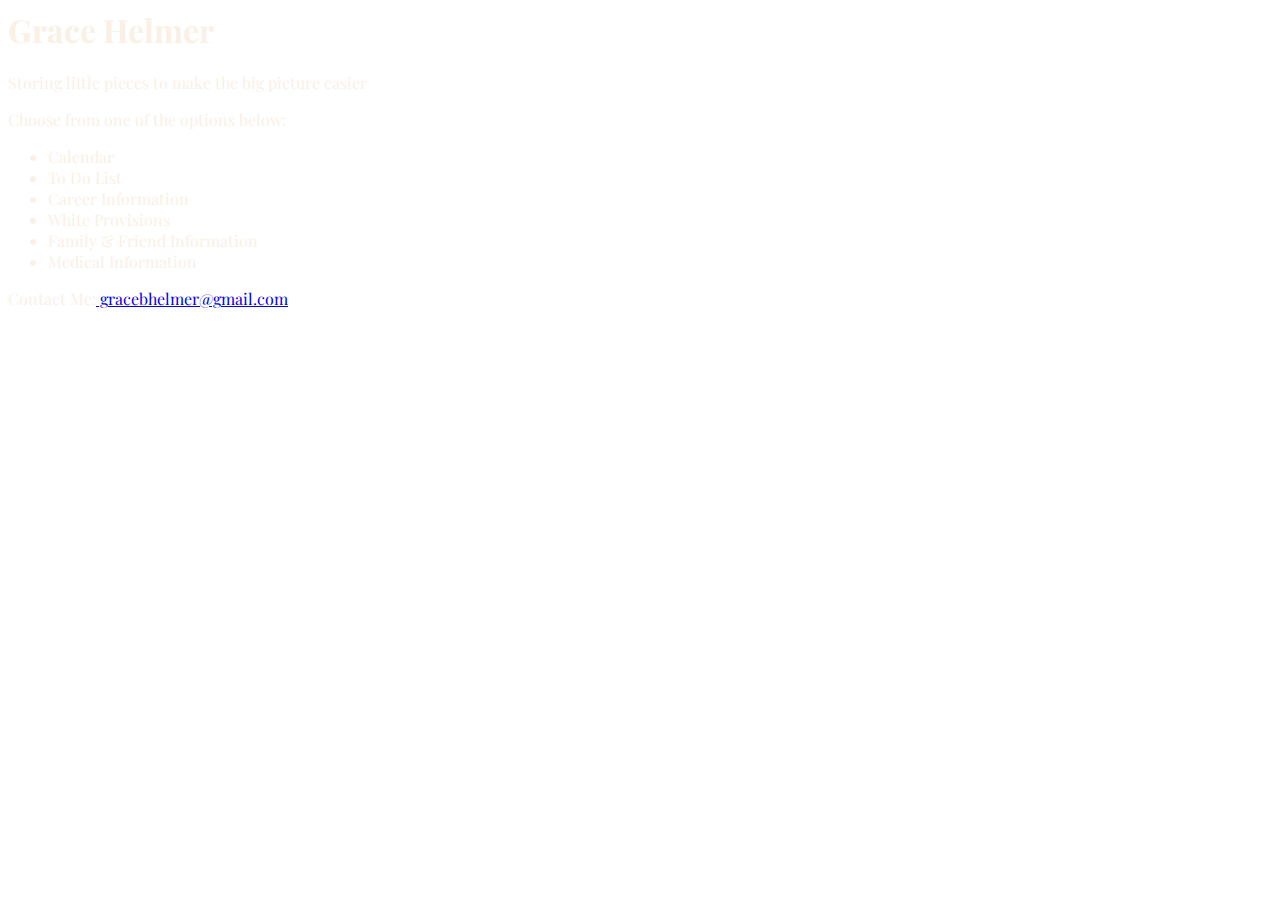
==== unit_3/index.html @ f6dbc503 "testing images" ====
<html><head>
	<title>Grace Helmer - Life Organizer</title>
	<link rel="stylesheet" type="text/css" href="css/style.css" <="" head="">
	<link href="https://fonts.googleapis.com/css?family=Open+Sans+Condensed:300|Playfair+Display" rel="stylesheet">
</head><body>
<h1>Grace Helmer</h1>
<p id="slogan">Storing little pieces to make the big picture easier</p>
<p>Choose from one of the options below:</p>
<ul>
	<li>Calendar</li>
	<li>To Do List</li>
	<li>Career Information</li>
	<li>White Provisions</li>
	<li>Family & Friend Information</li>
	<li>Medical Information</li>
</ul>
<p>Contact Me:<a href="mailto:gracebhelmer@gmail.com?Subject=Help me become organized!" target="_top"> gracebhelmer@gmail.com</a></p>

</body></html>
---- unit_3/css/style.css ----
body {
	background-image: url("/Users/ghelmer/Desktop/gracebhelmer.github.io/unit_3/images/adam-birkett-216657.jpg");
    background-repeat: no-repeat;
    background-position: right top;
    background-attachment: fixed;
}

h1, p, ul, li{
    color: #faf0e6;
	font-family: 'Playfair Display', serif;
}


img

#slogan {
	font-style: italic;
}
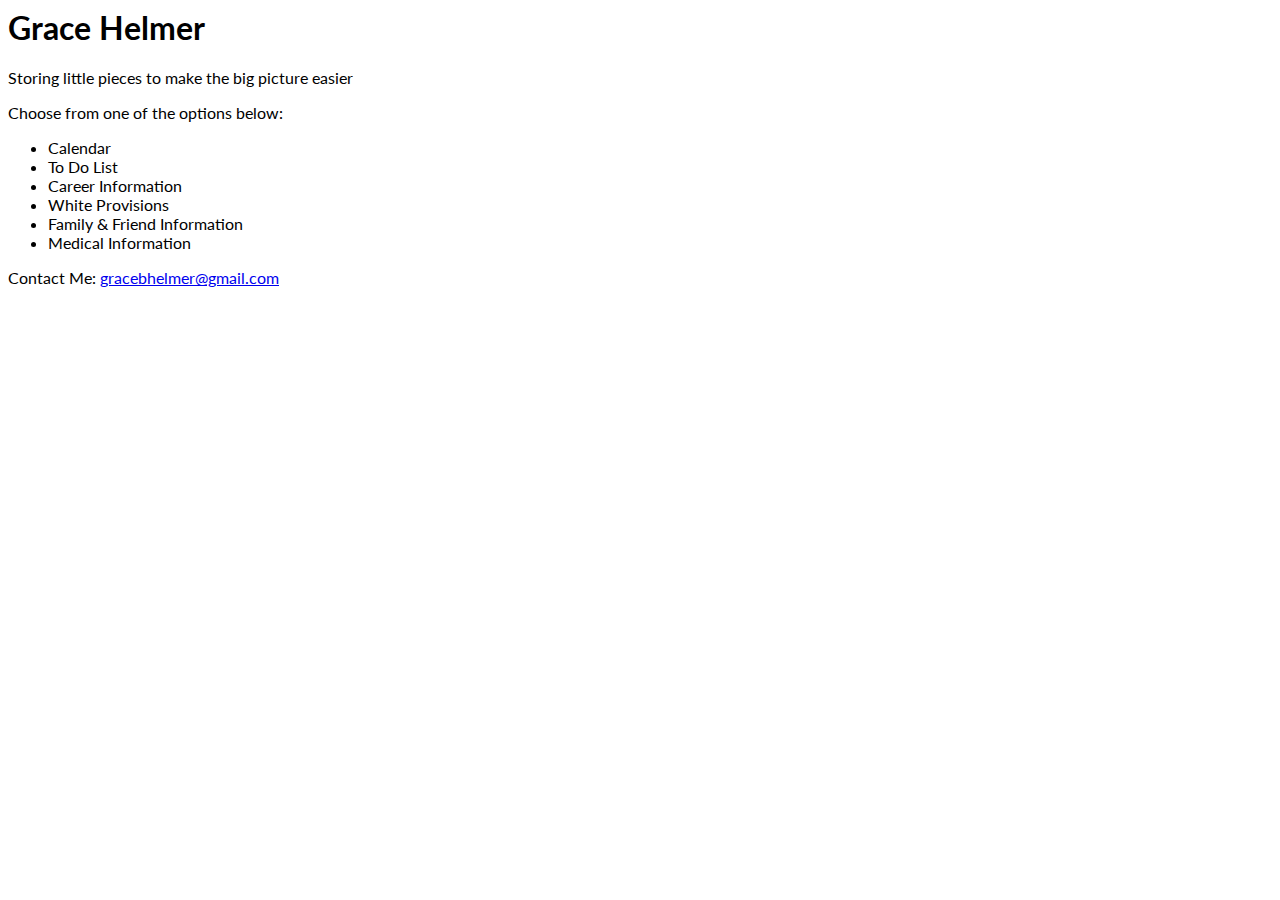
==== commit 66d5bc83: "final" ====
--- a/unit_3/index.html
+++ b/unit_3/index.html
@@ -1,7 +1,7 @@
 <html><head>
 	<title>Grace Helmer - Life Organizer</title>
 	<link rel="stylesheet" type="text/css" href="css/style.css" <="" head="">
-	<link href="https://fonts.googleapis.com/css?family=Open+Sans+Condensed:300|Playfair+Display" rel="stylesheet">
+	<link href="https://fonts.googleapis.com/css?family=Lato" rel="stylesheet">
 </head><body>
 <h1>Grace Helmer</h1>
 <p id="slogan">Storing little pieces to make the big picture easier</p>
@@ -14,6 +14,6 @@
 	<li>Family & Friend Information</li>
 	<li>Medical Information</li>
 </ul>
-<p>Contact Me:<a href="mailto:gracebhelmer@gmail.com?Subject=Help me become organized!" target="_top"> gracebhelmer@gmail.com</a></p>
+<p>Contact Me: <a href="mailto:gracebhelmer@gmail.com?Subject=Help me become organized!" target="_top">gracebhelmer@gmail.com</a></p>
 
 </body></html>--- a/unit_3/css/style.css
+++ b/unit_3/css/style.css
@@ -1,13 +1,12 @@
 body {
 	background-image: url("/Users/ghelmer/Desktop/gracebhelmer.github.io/unit_3/images/adam-birkett-216657.jpg");
-    background-repeat: no-repeat;
-    background-position: right top;
-    background-attachment: fixed;
+    background-repeat:no-repeat;
+    background-size:cover;
 }
 
 h1, p, ul, li{
-    color: #faf0e6;
-	font-family: 'Playfair Display', serif;
+    color: black;
+	font-family: 'Lato', sans-serif;
 }
 
 
